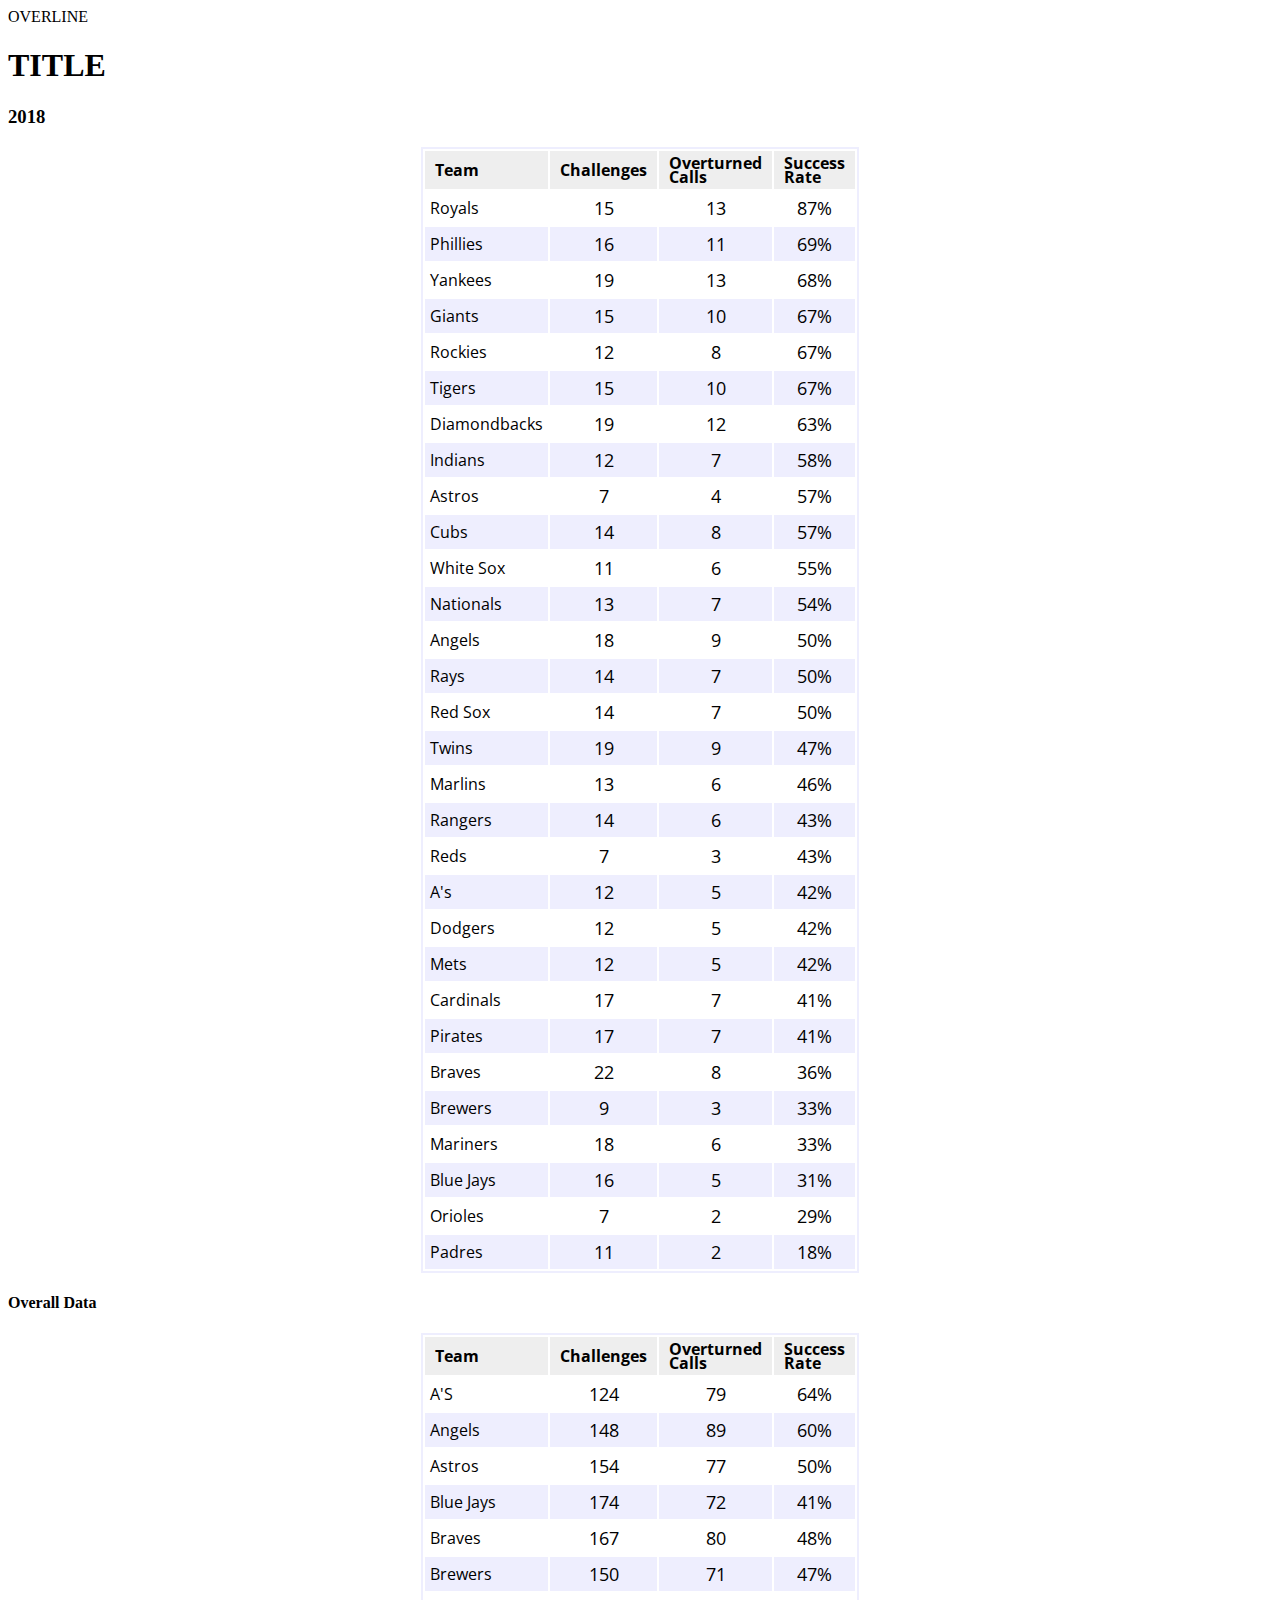
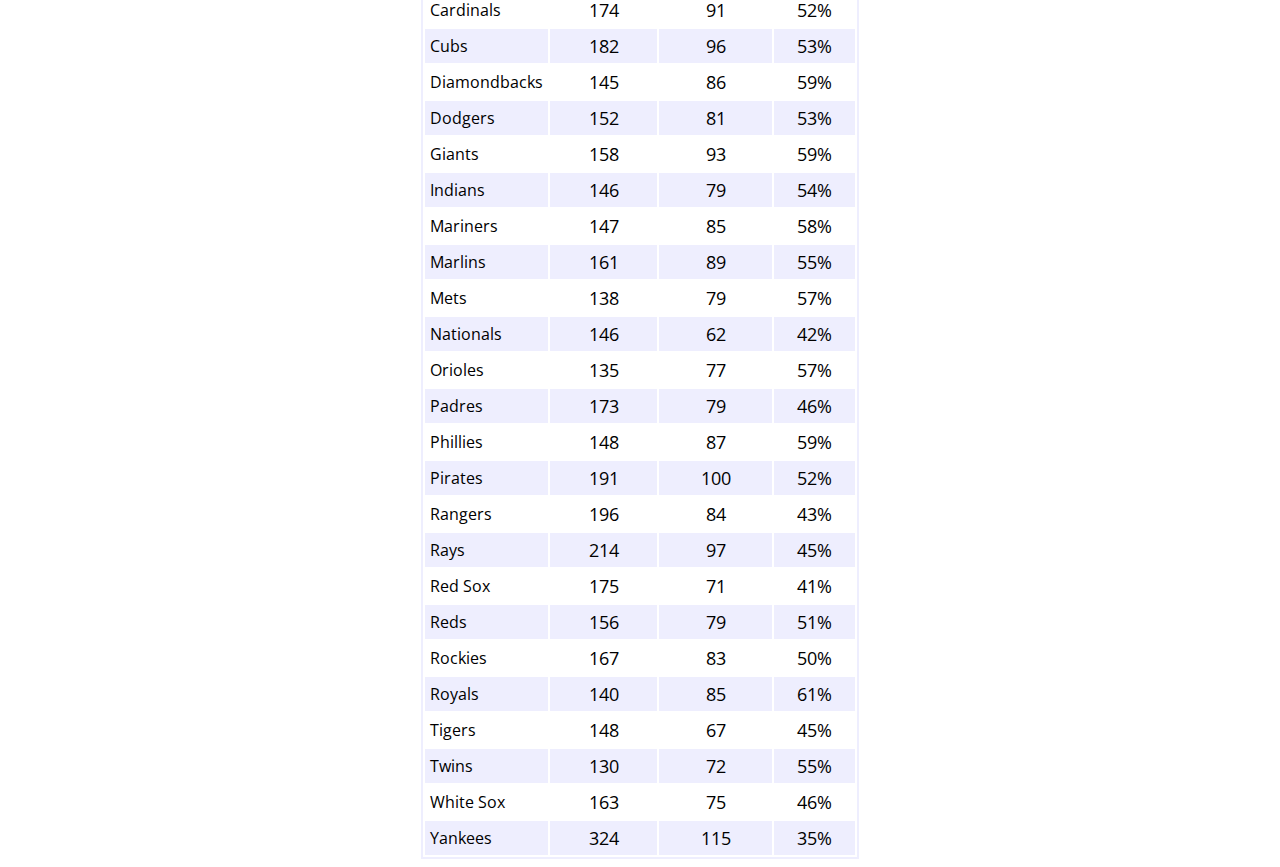
==== www/select.html @ c94d2426 "added select.html" ====
<!DOCTYPE HTML>
<html lang="en">
<head>
    <title>TITLE - NY Daily News</title>
    <link rel="icon" type="image/png" href="http://interactive.nydailynews.com/favicons.png">
    <meta charset="utf-8" />
    <meta name="viewport" content="width=device-width,initial-scale=1" />
    <meta name="apple-mobile-web-app-capable" content="yes" />
    <meta name="apple-mobile-web-app-status-bar-style" content="black" />
    <meta http-equiv="X-UA-Compatible" content="IE=Edge" />
    <link href="css/style.css" rel="stylesheet">

    <link rel="stylesheet" href="https://fonts.googleapis.com/css?family=Open+Sans:300,700|Open+Sans+Condensed:300,700|PT+Serif:400,700">
</head>
<body id="nydailynews">

	<main>
		<article class="embed">
			<section id="counter">
				<div class="dek">OVERLINE</div>
				<h1>TITLE</h1>
				<p></p>


       <!--  coding for 2018 table starts here -->

<h3>2018</h3>
   <table align="center" id='teams-2018'> 
        <thead>
        <tr>

    <th>Team</th>
    <th>Challenges</th>
    <th>Overturned<br>Calls</th>
    <th>Success<br>Rate</th>
    
  </tr>
</thead>
<tbody>
  <tr>
    <td>Royals</td>
    <td>15</td>
    <td>13</td>
    <td>87%</td>
  </tr>
  <tr>
    <td>Phillies</td>
    <td>16</td>
    <td>11</td>
    <td>69%</td>
  </tr>
  <tr>
    <td>Yankees</td>
    <td>19</td>
    <td>13</td>
    <td>68%</td>
  </tr>
  <tr>
    <td>Giants</td>
    <td>15</td>
    <td>10</td>
    <td>67%</td>
  </tr>
  <tr>
    <td>Rockies</td>
    <td>12</td>
    <td>8</td>
    <td>67%</td>
  </tr>
  <tr>
    <td>Tigers</td>
    <td>15</td>
    <td>10</td>
    <td>67%</td>
  </tr>
  <tr>
    <td>Diamondbacks</td>
    <td>19</td>
    <td>12</td>
    <td>63%</td>
  </tr>
  <tr>
    <td>Indians</td>
    <td>12</td>
    <td>7</td>
    <td>58%</td>
  </tr>
  <tr>
    <td>Astros</td>
    <td>7</td>
    <td>4</td>
    <td>57%</td>
  </tr>
  <tr>
    <td>Cubs</td>
    <td>14</td>
    <td>8</td>
    <td>57%</td>
  </tr>
  <tr>
    <td>White Sox</td>
    <td>11</td>
    <td>6</td>
    <td>55%</td>
  </tr>
  <tr>
    <td>Nationals</td>
    <td>13</td>
    <td>7</td>
    <td>54%</td>
  </tr>
  <tr>
    <td>Angels</td>
    <td>18</td>
    <td>9</td>
    <td>50%</td>
  </tr>
  <tr>
    <td>Rays</td>
    <td>14</td>
    <td>7</td>
    <td>50%</td>
  </tr>
  <tr>
    <td>Red Sox</td>
    <td>14</td>
    <td>7</td>
    <td>50%</td>
  </tr>
  <tr>
    <td>Twins</td>
    <td>19</td>
    <td>9</td>
    <td>47%</td>
  </tr>
  <tr>
    <td>Marlins</td>
    <td>13</td>
    <td>6</td>
    <td>46%</td>
  </tr>
  <tr>
    <td>Rangers</td>
    <td>14</td>
    <td>6</td>
    <td>43%</td>
  </tr>
  <tr>
    <td>Reds</td>
    <td>7</td>
    <td>3</td>
    <td>43%</td>
  </tr>
  <tr>
    <td>A's</td>
    <td>12</td>
    <td>5</td>
    <td>42%</td>
  </tr>
  <tr>
    <td>Dodgers</td>
    <td>12</td>
    <td>5</td>
    <td>42%</td>
  </tr>
  <tr>
    <td>Mets</td>
    <td>12</td>
    <td>5</td>
    <td>42%</td>
  </tr>
  <tr>
    <td>Cardinals</td>
    <td>17</td>
    <td>7</td>
    <td>41%</td>
  </tr>
  <tr>
    <td>Pirates</td>
    <td>17</td>
    <td>7</td>
    <td>41%</td>
  </tr>
  <tr>
    <td>Braves</td>
    <td>22</td>
    <td>8</td>
    <td>36%</td>
  </tr>
  <tr>
    <td>Brewers</td>
    <td>9</td>
    <td>3</td>
    <td>33%</td>
  </tr>
  <tr>
    <td>Mariners</td>
    <td>18</td>
    <td>6</td>
    <td>33%</td>
  </tr>
  <tr>
    <td>Blue Jays</td>
    <td>16</td>
    <td>5</td>
    <td>31%</td>
  </tr>
  <tr>
    <td>Orioles</td>
    <td>7</td>
    <td>2</td>
    <td>29%</td>
  </tr>
  <tr>
    <td>Padres</td>
    <td>11</td>
    <td>2</td>
    <td>18%</td>
  </tr>
</tbody>
 
      </table>

    <!-- code for 2018 ends here -->

<!-- code for overall data starts here -->

<h4>Overall Data</h4>
   <table align="center" id='teams-overall'> 
        <thead>
        <tr>

    <th>Team</th>
    <th>Challenges</th>
    <th>Overturned<br>Calls</th>
    <th>Success<br>Rate</th>
    
  </tr>
</thead>
<tbody>



<tr>
  <td>A'S</td>
  <td>124</td>
  <td>79</td>
  <td>64%</td>
</tr>
<tr>
  <td>Angels</td>
  <td>148</td>
  <td>89</td>
  <td>60%</td>
</tr>
<tr>
  <td>Astros</td>
  <td>154</td>
  <td>77</td>
  <td>50%</td>
</tr>
<tr>
  <td>Blue Jays</td>
  <td>174</td>
  <td>72</td>
  <td>41%</td>
</tr>
<tr>
  <td>Braves</td>
  <td>167</td>
  <td>80</td>
  <td>48%</td>
</tr>
<tr>
  <td>Brewers</td>
  <td>150</td>
  <td>71</td>
  <td>47%</td>
</tr>
<tr>
  <td>Cardinals</td>
  <td>174</td>
  <td>91</td>
  <td>52%</td></tr>
<tr>
  <td>Cubs</td>
  <td>182</td>
  <td>96</td>
  <td>53%</td>
</tr>
<tr>
  <td>Diamondbacks</td>
  <td>145</td>
  <td>86</td>
  <td>59%</td>
</tr>
<tr>
  <td>Dodgers</td>
  <td>152</td>
  <td>81</td>
  <td>53%</td>
</tr>
<tr>
  <td>Giants</td>
  <td>158</td>
  <td>93</td>
  <td>59%</td>
</tr>
<tr>
  <td>Indians</td>
  <td>146</td>
  <td>79</td>
  <td>54%</td>
</tr>
<tr>
  <td>Mariners</td>
  <td>147</td>
  <td>85</td>
  <td>58%</td>
</tr>
<tr>
  <td>Marlins</td>
  <td>161</td>
  <td>89</td>
  <td>55%</td>
</tr>
<tr>
  <td>Mets</td>
  <td>138</td>
  <td>79</td>
  <td>57%</td>
</tr>
<tr>
  <td>Nationals</td>
  <td>146</td>
  <td>62</td>
  <td>42%</td>
</tr>
<tr>
  <td>Orioles</td>
  <td>135</td>
  <td>77</td>
  <td>57%</td>
</tr>
<tr>
  <td>Padres</td>
  <td>173</td>
  <td>79</td>
  <td>46%</td>
</tr>
<tr>
  <td>Phillies</td>
  <td>148</td>
  <td>87</td>
  <td>59%</td>
</tr>
<tr>
  <td>Pirates</td>
  <td>191</td>
  <td>100</td>
  <td>52%</td>
</tr>
<tr>
  <td>Rangers</td>
  <td>196</td>
  <td>84</td>
  <td>43%</td>
</tr>
<tr>
  <td>Rays</td>
  <td>214</td>
  <td>97</td>
  <td>45%</td>
</tr>
<tr>
  <td>Red Sox</td>
  <td>175</td>
  <td>71</td>
  <td>41%</td>
</tr>
<tr>
  <td>Reds</td>
  <td>156</td>
  <td>79</td>
  <td>51%</td>
</tr>
<tr>
  <td>Rockies</td>
  <td>167</td>
  <td>83</td>
  <td>50%</td>
</tr>
<tr>
  <td>Royals</td>
  <td>140</td>
  <td>85</td>
  <td>61%</td>
</tr>
<tr>
  <td>Tigers</td>
  <td>148</td>
  <td>67</td>
  <td>45%</td>
</tr>
<tr>
  <td>Twins</td>
  <td>130</td>
  <td>72</td>
  <td>55%</td>
</tr>
<tr>
  <td>White Sox</td>
  <td>163</td>
  <td>75</td>
  <td>46%</td>
</tr>
<tr>
  <td>Yankees</td>
  <td>324</td>
  <td>115</td>
  <td>35%</td>
</tr>

</tbody>
</table>


<!-- code for overall data ends here -->




			</section> 
		</article>


<script src='http://interactive.nydailynews.com/js/tablesort/5.0.2/dist/tablesort.min.js'></script>
<script src='http://interactive.nydailynews.com/js/tablesort/5.0.2/dist/sorts/tablesort.number.min.js'></script>
<script src='js/app.js'></script>

	</main>

</body>
</html>
---- www/css/style.css ----
th[role=columnheader]:not(.no-sort) {
	cursor: pointer;
}

th[role=columnheader]:not(.no-sort):after {
	content: '';
	float: right;
	margin-top: 7px;
	border-width: 0 4px 4px;
	border-style: solid;
	border-color: #404040 transparent;
	visibility: hidden;
	opacity: 0;
	-ms-user-select: none;
	-webkit-user-select: none;
	-moz-user-select: none;
	user-select: none;
}

th[aria-sort=ascending]:not(.no-sort):after {
	border-bottom: none;
	border-width: 4px 4px 0;
}

th[aria-sort]:not(.no-sort):after {
	visibility: visible;
	opacity: 0.4;
}

th[role=columnheader]:not(.no-sort):hover:after {
	visibility: visible;
	opacity: 1;
}

table {
    font-family: 'Open Sans', sans-serif;
    border: 2px solid #eeeefe;
}
table thead th {
    font-weight: bold;
    padding: 5px 10px;
    line-height: 14px;
    text-align: left;
}
tr > td {
    padding: 5px;
    text-align: center;
    font-size: 18px;
}
tr > td:first-child {
    /* The first column on each row */
    text-align: left;
    font-size: 16px;
}
tr th {
    background-color: #eeeeee;
}
tr:nth-child(even) {
    background-color: #eeeefe;
}
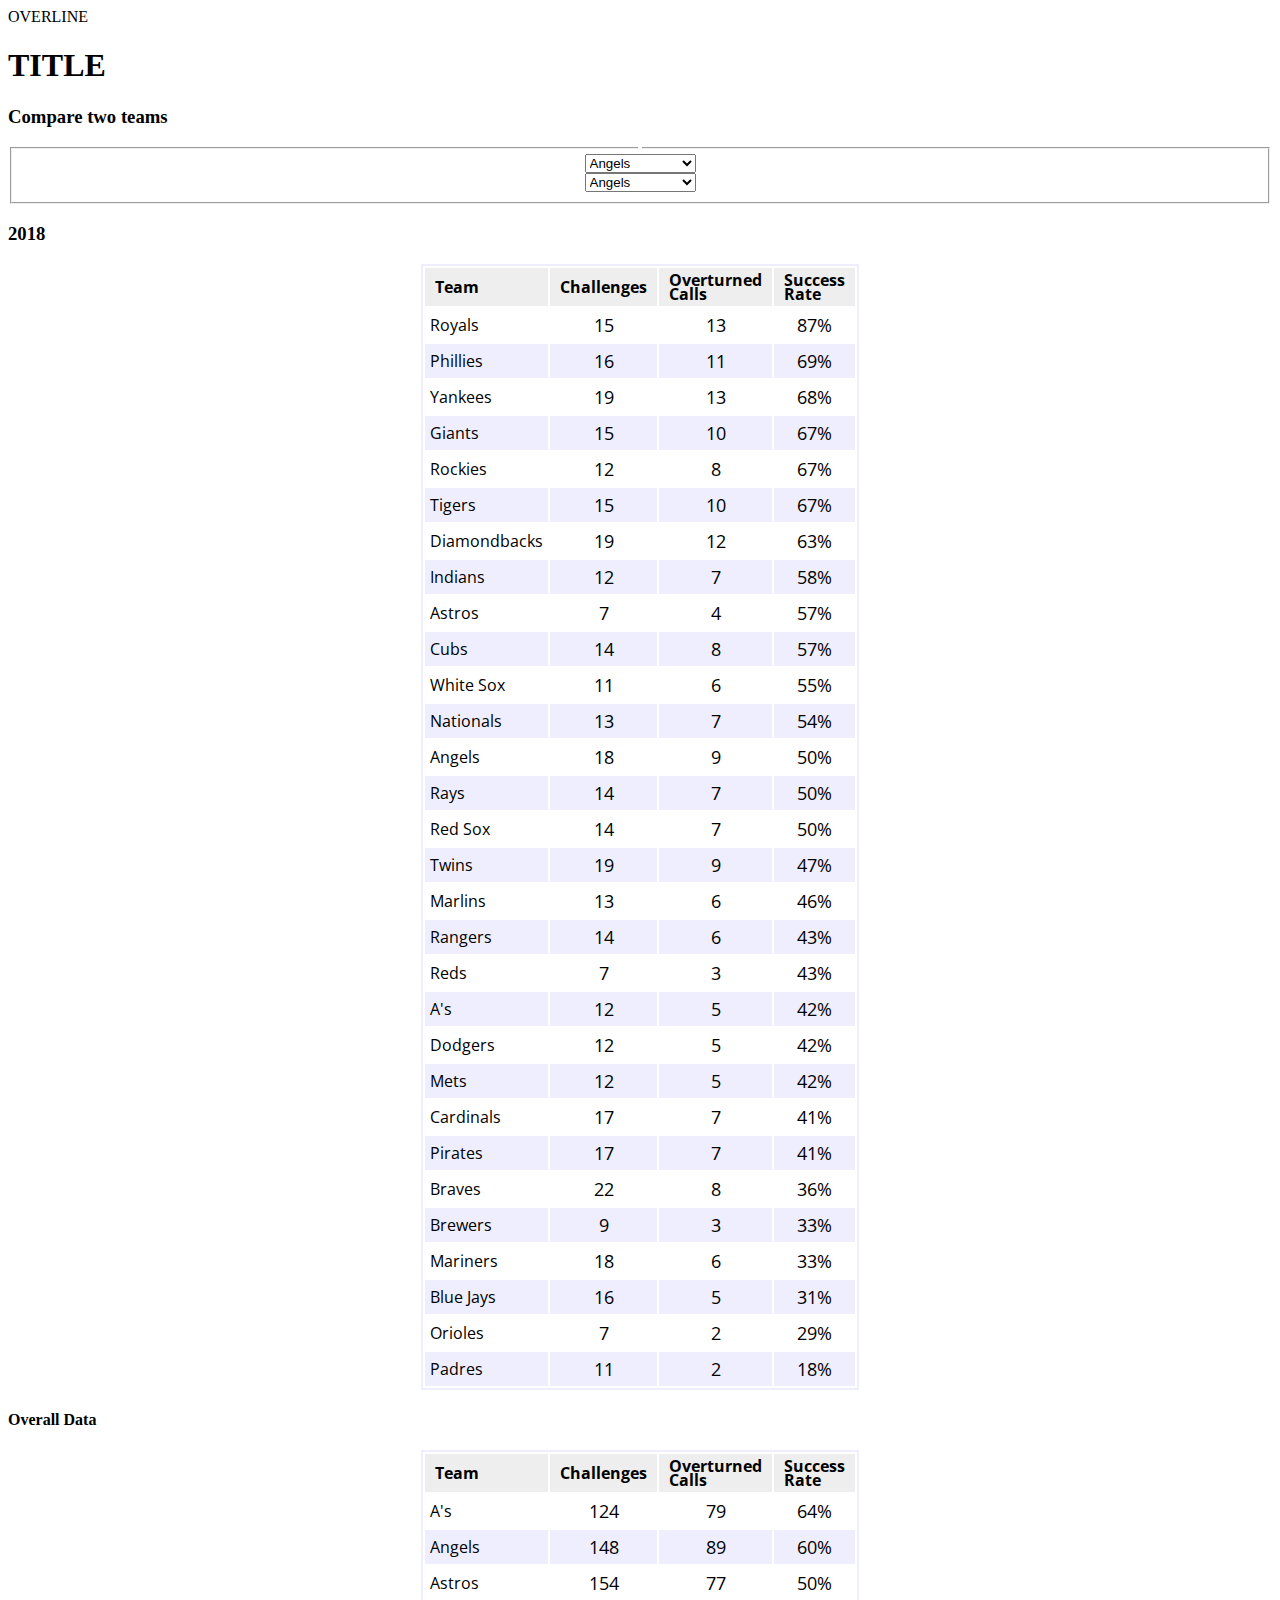
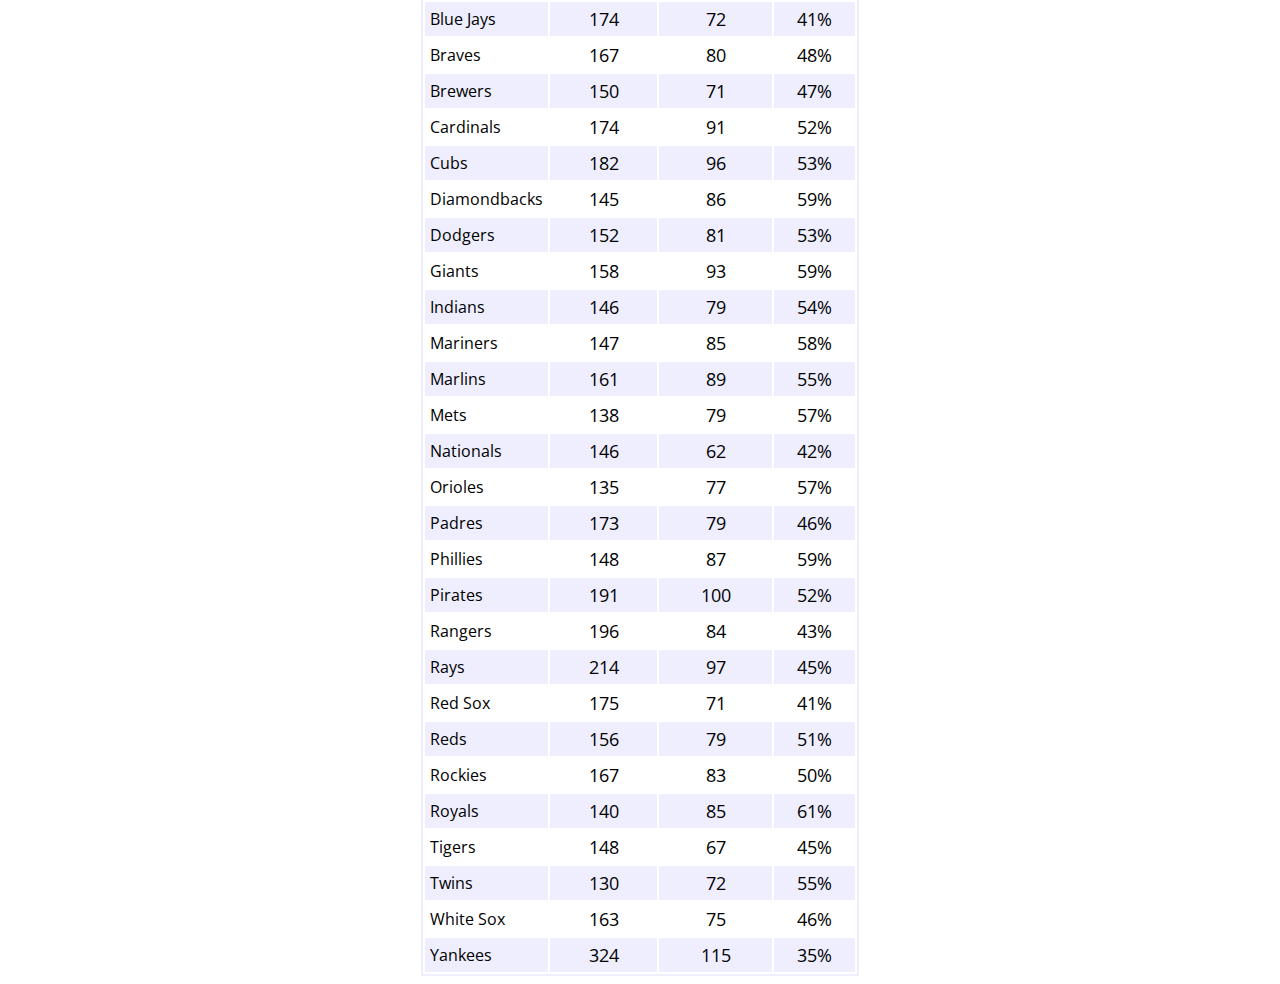
==== commit 556f0a9f: "added teams to select field" ====
--- a/www/select.html
+++ b/www/select.html
@@ -22,6 +22,89 @@
 				<p></p>
 
 
+      <!-- coding for dropdown starts here -->
+     </div>
+
+    <form id="panel">
+<h3> Compare two teams </h3>
+    <fieldset id="filter" style="text-align: center;">
+        <legend></legend>
+
+        <div class="select">
+            <select id="team-one" name="team-one">
+                <option value="Angels">Angels</option>
+                <option value="Astros">Astros</option>
+                <option value="Athletics">Athletics</option>
+                <option value="Blue Jays">Blue Jays</option>
+                <option value="Braves">Braves</option>
+                <option value="Brewers">Brewers</option>
+                <option value="Cardinals">Cardinals</option>
+                <option value="Cubs">Cubs</option>
+                <option value="Diamondbacks">Diamondbacks</option>
+                <option value="Dodgers">Dodgers</option>
+                <option value="Giants">Giants</option>
+                <option value="Indians">Indians</option>
+                <option value="Mariners">Mariners</option>
+                <option value="Marlins">Marlins</option>
+                <option value="Mets">Mets</option>
+                <option value="Nationals">Nationals</option>
+                <option value="Orioles">Orioles</option>
+                <option value="Padres">Padres</option>
+                <option value="Phillies">Phillies</option>
+                <option value="Pirates">Pirates</option> 
+                <option value="Rangers">Rangers</option>
+                <option value="Rays">Rays</option>
+                <option value="Red Sox">Red Sox</option>
+                <option value="Reds-">Reds</option>
+                <option value="Rockies">Rockies</option>
+                <option value="Royals">Royals</option>
+                <option value="Tigers">Tigers</option>
+                <option value="Twins">Twins</option>
+                <option value="White Sox">White Sox</option>
+                <option value="Yankees">Yankees</option>
+            </select>
+        </div>
+        <div class="select">
+            <select id="team-two" name="team-two">
+                <option value="Angels">Angels</option>
+                <option value="Astros">Astros</option>
+                <option value="Athletics">Athletics</option>
+                <option value="Blue Jays">Blue Jays</option>
+                <option value="Braves">Braves</option>
+                <option value="Brewers">Brewers</option>
+                <option value="Cardinals">Cardinals</option>
+                <option value="Cubs">Cubs</option>
+                <option value="Diamondbacks">Diamondbacks</option>
+                <option value="Dodgers">Dodgers</option>
+                <option value="Giants">Giants</option>
+                <option value="Indians">Indians</option>
+                <option value="Mariners">Mariners</option>
+                <option value="Marlins">Marlins</option>
+                <option value="Mets">Mets</option>
+                <option value="Nationals">Nationals</option>
+                <option value="Orioles">Orioles</option>
+                <option value="Padres">Padres</option>
+                <option value="Phillies">Phillies</option>
+                <option value="Pirates">Pirates</option> 
+                <option value="Rangers">Rangers</option>
+                <option value="Rays">Rays</option>
+                <option value="Red Sox">Red Sox</option>
+                <option value="Reds-">Reds</option>
+                <option value="Rockies">Rockies</option>
+                <option value="Royals">Royals</option>
+                <option value="Tigers">Tigers</option>
+                <option value="Twins">Twins</option>
+                <option value="White Sox">White Sox</option>
+                <option value="Yankees">Yankees</option>
+            </select>
+        </div>
+            </fieldset>
+        </form>
+
+
+<!-- coding for dropdown ends here -->
+
+
        <!--  coding for 2018 table starts here -->
 
 <h3>2018</h3>
@@ -37,182 +120,182 @@
   </tr>
 </thead>
 <tbody>
-  <tr>
-    <td>Royals</td>
+  <tr id="Royals-2018">
+   <td>Royals</td>
     <td>15</td>
     <td>13</td>
     <td>87%</td>
   </tr>
-  <tr>
-    <td>Phillies</td>
+  <tr id="Phillies-2018">
+   <td>Phillies</td>
     <td>16</td>
     <td>11</td>
     <td>69%</td>
   </tr>
-  <tr>
-    <td>Yankees</td>
+  <tr id="Yankees-2018">
+   <td>Yankees</td>
     <td>19</td>
     <td>13</td>
     <td>68%</td>
   </tr>
-  <tr>
-    <td>Giants</td>
+  <tr id="Giants-2018">
+   <td>Giants</td>
     <td>15</td>
     <td>10</td>
     <td>67%</td>
   </tr>
-  <tr>
-    <td>Rockies</td>
+  <tr id="Rockies-2018">
+   <td>Rockies</td>
     <td>12</td>
     <td>8</td>
     <td>67%</td>
   </tr>
-  <tr>
-    <td>Tigers</td>
+  <tr id="Tigers-2018">
+   <td>Tigers</td>
     <td>15</td>
     <td>10</td>
     <td>67%</td>
   </tr>
-  <tr>
-    <td>Diamondbacks</td>
+  <tr id="Diamondbacks-2018">
+   <td>Diamondbacks</td>
     <td>19</td>
     <td>12</td>
     <td>63%</td>
   </tr>
-  <tr>
-    <td>Indians</td>
+  <tr id="Indians-2018">
+   <td>Indians</td>
     <td>12</td>
     <td>7</td>
     <td>58%</td>
   </tr>
-  <tr>
-    <td>Astros</td>
+  <tr id="Astros-2018">
+   <td>Astros</td>
     <td>7</td>
     <td>4</td>
     <td>57%</td>
   </tr>
-  <tr>
-    <td>Cubs</td>
+  <tr id="Cubs-2018">
+   <td>Cubs</td>
     <td>14</td>
     <td>8</td>
     <td>57%</td>
   </tr>
-  <tr>
-    <td>White Sox</td>
+  <tr id="White Sox-2018">
+   <td>White Sox</td>
     <td>11</td>
     <td>6</td>
     <td>55%</td>
   </tr>
-  <tr>
-    <td>Nationals</td>
+  <tr id="Nationals-2018">
+   <td>Nationals</td>
     <td>13</td>
     <td>7</td>
     <td>54%</td>
   </tr>
-  <tr>
-    <td>Angels</td>
+  <tr id="Angels-2018">
+   <td>Angels</td>
     <td>18</td>
     <td>9</td>
     <td>50%</td>
   </tr>
-  <tr>
-    <td>Rays</td>
+  <tr id="Rays-2018">
+   <td>Rays</td>
     <td>14</td>
     <td>7</td>
     <td>50%</td>
   </tr>
-  <tr>
-    <td>Red Sox</td>
+  <tr id="Red Sox-2018">
+   <td>Red Sox</td>
     <td>14</td>
     <td>7</td>
     <td>50%</td>
   </tr>
-  <tr>
-    <td>Twins</td>
+  <tr id="Twins-2018">
+   <td>Twins</td>
     <td>19</td>
     <td>9</td>
     <td>47%</td>
   </tr>
-  <tr>
-    <td>Marlins</td>
+  <tr id="Marlins-2018">
+   <td>Marlins</td>
     <td>13</td>
     <td>6</td>
     <td>46%</td>
   </tr>
-  <tr>
-    <td>Rangers</td>
+  <tr id="Rangers-2018">
+   <td>Rangers</td>
     <td>14</td>
     <td>6</td>
     <td>43%</td>
   </tr>
-  <tr>
-    <td>Reds</td>
+  <tr id="Reds-2018">
+   <td>Reds</td>
     <td>7</td>
     <td>3</td>
     <td>43%</td>
   </tr>
-  <tr>
-    <td>A's</td>
+  <tr id="As-2018">
+   <td>A's</td>
     <td>12</td>
     <td>5</td>
     <td>42%</td>
   </tr>
-  <tr>
-    <td>Dodgers</td>
+  <tr id="Dodgers-2018">
+   <td>Dodgers</td>
     <td>12</td>
     <td>5</td>
     <td>42%</td>
   </tr>
-  <tr>
-    <td>Mets</td>
+  <tr id="Mets-2018">
+   <td>Mets</td>
     <td>12</td>
     <td>5</td>
     <td>42%</td>
   </tr>
-  <tr>
-    <td>Cardinals</td>
+  <tr id="Cardinals-2018">
+   <td>Cardinals</td>
     <td>17</td>
     <td>7</td>
     <td>41%</td>
   </tr>
-  <tr>
-    <td>Pirates</td>
+  <tr id="Pirates-2018">
+   <td>Pirates</td>
     <td>17</td>
     <td>7</td>
     <td>41%</td>
   </tr>
-  <tr>
-    <td>Braves</td>
+  <tr id="Braves-2018">
+   <td>Braves</td>
     <td>22</td>
     <td>8</td>
     <td>36%</td>
   </tr>
-  <tr>
-    <td>Brewers</td>
+  <tr id="Brewers-2018">
+   <td>Brewers</td>
     <td>9</td>
     <td>3</td>
     <td>33%</td>
   </tr>
-  <tr>
-    <td>Mariners</td>
+  <tr id="Mariners-2018">
+   <td>Mariners</td>
     <td>18</td>
     <td>6</td>
     <td>33%</td>
   </tr>
-  <tr>
-    <td>Blue Jays</td>
+  <tr id="Blue Jays-2018">
+   <td>Blue Jays</td>
     <td>16</td>
     <td>5</td>
     <td>31%</td>
   </tr>
-  <tr>
-    <td>Orioles</td>
+  <tr id="Orioles-2018">
+   <td>Orioles</td>
     <td>7</td>
     <td>2</td>
     <td>29%</td>
   </tr>
-  <tr>
-    <td>Padres</td>
+  <tr id="Padres-2018">
+   <td>Padres</td>
     <td>11</td>
     <td>2</td>
     <td>18%</td>
@@ -241,181 +324,181 @@
 
 
 
-<tr>
-  <td>A'S</td>
+<tr id="As-overall">
+   <td>A's</td>
   <td>124</td>
   <td>79</td>
   <td>64%</td>
 </tr>
-<tr>
-  <td>Angels</td>
+<tr id="Angels-overall">
+   <td>Angels</td>
   <td>148</td>
   <td>89</td>
   <td>60%</td>
 </tr>
-<tr>
-  <td>Astros</td>
+<tr id="Astros-overall">
+   <td>Astros</td>
   <td>154</td>
   <td>77</td>
   <td>50%</td>
 </tr>
-<tr>
-  <td>Blue Jays</td>
+<tr id="Blue Jays-overall">
+   <td>Blue Jays</td>
   <td>174</td>
   <td>72</td>
   <td>41%</td>
 </tr>
-<tr>
-  <td>Braves</td>
+<tr id="Braves-overall">
+   <td>Braves</td>
   <td>167</td>
   <td>80</td>
   <td>48%</td>
 </tr>
-<tr>
-  <td>Brewers</td>
+<tr id="Brewers-overall">
+   <td>Brewers</td>
   <td>150</td>
   <td>71</td>
   <td>47%</td>
 </tr>
-<tr>
-  <td>Cardinals</td>
+<tr id="Cardinals-overall">
+   <td>Cardinals</td>
   <td>174</td>
   <td>91</td>
   <td>52%</td></tr>
-<tr>
-  <td>Cubs</td>
+<tr id="Cubs-overall">
+   <td>Cubs</td>
   <td>182</td>
   <td>96</td>
   <td>53%</td>
 </tr>
-<tr>
-  <td>Diamondbacks</td>
+<tr id="Diamondbacks-overall">
+   <td>Diamondbacks</td>
   <td>145</td>
   <td>86</td>
   <td>59%</td>
 </tr>
-<tr>
-  <td>Dodgers</td>
+<tr id="Dodgers-overall">
+   <td>Dodgers</td>
   <td>152</td>
   <td>81</td>
   <td>53%</td>
 </tr>
-<tr>
-  <td>Giants</td>
+<tr id="Giants-overall">
+   <td>Giants</td>
   <td>158</td>
   <td>93</td>
   <td>59%</td>
 </tr>
-<tr>
-  <td>Indians</td>
+<tr id="Indians-overall">
+   <td>Indians</td>
   <td>146</td>
   <td>79</td>
   <td>54%</td>
 </tr>
-<tr>
-  <td>Mariners</td>
+<tr id="Mariners-overall">
+   <td>Mariners</td>
   <td>147</td>
   <td>85</td>
   <td>58%</td>
 </tr>
-<tr>
-  <td>Marlins</td>
+<tr id="Marlins-overall">
+   <td>Marlins</td>
   <td>161</td>
   <td>89</td>
   <td>55%</td>
 </tr>
-<tr>
-  <td>Mets</td>
+<tr id="Mets-overall">
+   <td>Mets</td>
   <td>138</td>
   <td>79</td>
   <td>57%</td>
 </tr>
-<tr>
-  <td>Nationals</td>
+<tr id="Nationals-overall">
+   <td>Nationals</td>
   <td>146</td>
   <td>62</td>
   <td>42%</td>
 </tr>
-<tr>
-  <td>Orioles</td>
+<tr id="Orioles-overall">
+   <td>Orioles</td>
   <td>135</td>
   <td>77</td>
   <td>57%</td>
 </tr>
-<tr>
-  <td>Padres</td>
+<tr id="Padres-overall">
+   <td>Padres</td>
   <td>173</td>
   <td>79</td>
   <td>46%</td>
 </tr>
-<tr>
-  <td>Phillies</td>
+<tr id="Phillies-overall">
+   <td>Phillies</td>
   <td>148</td>
   <td>87</td>
   <td>59%</td>
 </tr>
-<tr>
-  <td>Pirates</td>
+<tr id="Pirates-overall">
+   <td>Pirates</td>
   <td>191</td>
   <td>100</td>
   <td>52%</td>
 </tr>
-<tr>
-  <td>Rangers</td>
+<tr id="Rangers-overall">
+   <td>Rangers</td>
   <td>196</td>
   <td>84</td>
   <td>43%</td>
 </tr>
-<tr>
-  <td>Rays</td>
+<tr id="Rays-overall">
+   <td>Rays</td>
   <td>214</td>
   <td>97</td>
   <td>45%</td>
 </tr>
-<tr>
-  <td>Red Sox</td>
+<tr id="Red Sox-overall">
+   <td>Red Sox</td>
   <td>175</td>
   <td>71</td>
   <td>41%</td>
 </tr>
-<tr>
-  <td>Reds</td>
+<tr id="Reds-overall">
+   <td>Reds</td>
   <td>156</td>
   <td>79</td>
   <td>51%</td>
 </tr>
-<tr>
-  <td>Rockies</td>
+<tr id="Rockies-overall">
+   <td>Rockies</td>
   <td>167</td>
   <td>83</td>
   <td>50%</td>
 </tr>
-<tr>
-  <td>Royals</td>
+<tr id="Royals-overall">
+   <td>Royals</td>
   <td>140</td>
   <td>85</td>
   <td>61%</td>
 </tr>
-<tr>
-  <td>Tigers</td>
+<tr id="Tigers-overall">
+   <td>Tigers</td>
   <td>148</td>
   <td>67</td>
   <td>45%</td>
 </tr>
-<tr>
-  <td>Twins</td>
+<tr id="Twins-overall">
+   <td>Twins</td>
   <td>130</td>
   <td>72</td>
   <td>55%</td>
 </tr>
-<tr>
-  <td>White Sox</td>
+<tr id="White Sox-overall">
+   <td>White Sox</td>
   <td>163</td>
   <td>75</td>
   <td>46%</td>
 </tr>
-<tr>
-  <td>Yankees</td>
+<tr id="Yankees-overall">
+   <td>Yankees</td>
   <td>324</td>
   <td>115</td>
   <td>35%</td>
